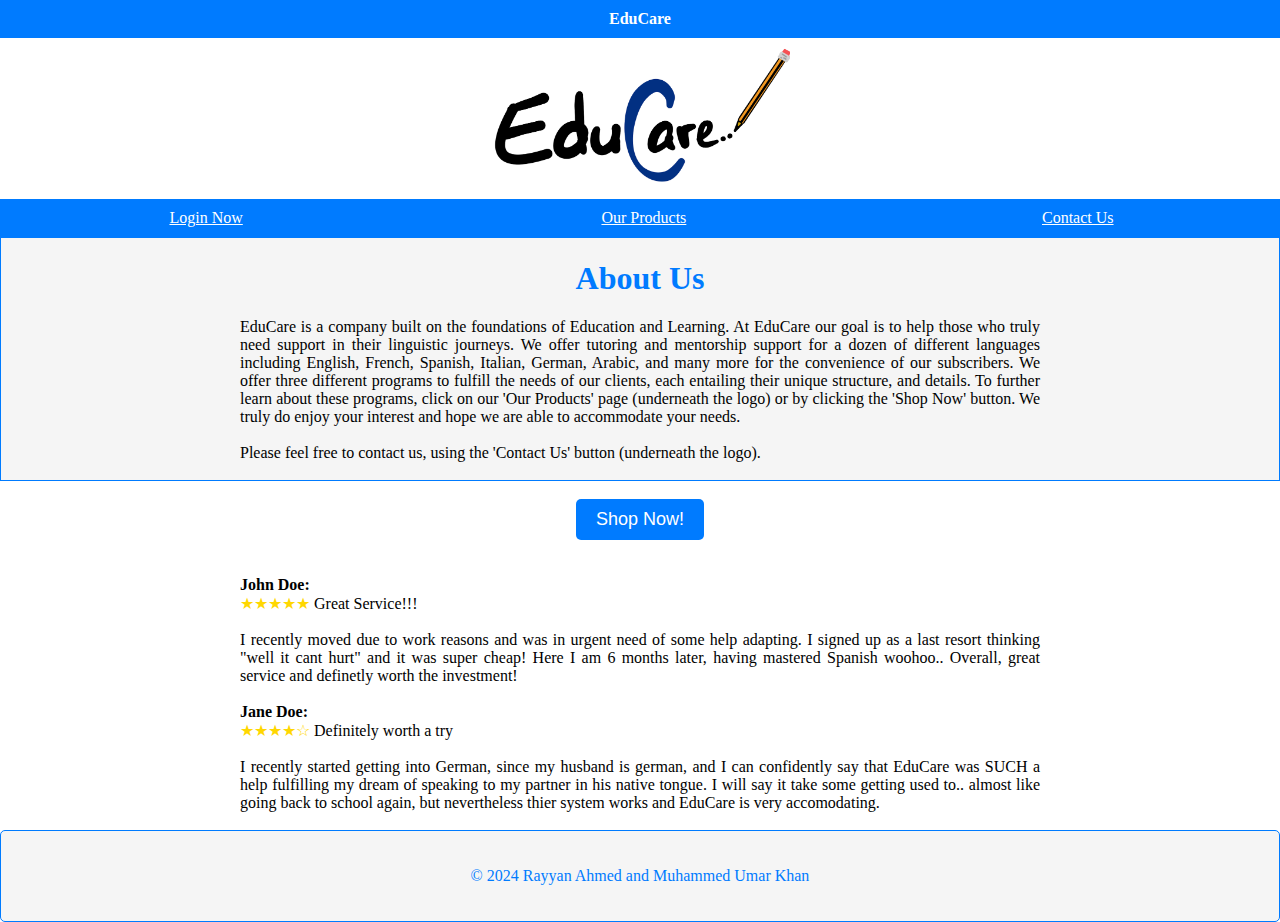
==== index.html @ ebf65eb6 "inital commit" ====
<!--
=========================================================
Name        : index.html
Assignment  : Assignment 1
Author(s)   : Rayyan Ahmed, Muhammed Umar Khan
Submission  : Feb 5, 2024
Description : The code for the "Main" (Index) Page
=========================================================
-->
<!DOCTYPE html>
<html lang="en">
<head>
    <meta charset="UTF-8">
    <meta name="description" content="EduCare Tab heading">
    <meta name="keywords" content="HTML, Web Development, Example, img">
    <meta name="author" content="Rayyan Ahmed, Muhammed Umar Khan">
    <link rel="shortcut icon" href="favicon.ico" type="image/x-icon">
    <title>EduCare</title>
    <style>
        body {
            margin: 0;
            padding: 0;
            display: flex;
            flex-direction: column;
            align-items: center;
        }

        header, main, footer {
            width: 100%;
            max-width: auto;
            margin: 00px 0;
            padding: 0px;
            box-sizing: border-box;
        }

        table {
            width: 100%;
            border-collapse: collapse;
            padding: 0%;
        }

        th, td {
            border:0px solid black;
            padding: 10px;
            text-align: center;
        }
    </style>
</head>
<body>
    <header>
        <table style="width: 100%;">
            <tr>
                <th colspan="3" style="background-color: #007bff; color: #fff; padding: 10px;">EduCare</th>
            </tr>
            <tr>
                <td colspan="3" style="text-align: center;"><img src="logo.png" alt="EduCare Logo" style="width: 300px; height: auto;"></td>
            </tr>
            <tr>
                <td style="background-color: #007bff;"><a href="login.html" style="color: white;">Login Now</a></td>
                <td style="background-color: #007bff;"><a href="products.html" style="color:white;">Our Products</a></td>
                <td style="background-color: #007bff;"><a href="contact.html" style="color: white;">Contact Us</a></td>
            </tr>
        </table>
    </header>
    <main>
        <section class="about-us" style="text-align: center;border: 1px solid #007bff; background-color: whitesmoke;">
            <h1 style="color:  #007bff;">About Us</h1>
            <p style="margin: auto; max-width: 800px; text-align: justify;background-color: whitesmoke;">EduCare is a company built on the foundations of Education and Learning. At EduCare our goal is to help those who
            truly need support in their linguistic journeys. We offer tutoring and mentorship support for a dozen of different 
            languages including English, French, Spanish, Italian, German, Arabic, and many more for the convenience of our 
            subscribers. We offer three different programs to fulfill the needs of our clients, each entailing their unique 
            structure, and details. To further learn about these programs, click on our 'Our Products' page 
            (underneath the logo) or by clicking the 'Shop Now' button. We truly do enjoy your interest and hope we are able 
            to accommodate your needs. <br><br>
            Please feel free to contact us, using the 'Contact Us' button (underneath the logo).<br><br></p>
        </section>
        <section class="shop-now" style="text-align: center;">
            <!-- Shop Now Button (as a link to the Products page) -->
            <br>
            <form action="products.html">
                <input type="submit" value="Shop Now!" style="background-color: #007bff; color: #fff; border: none; padding: 10px 20px; cursor: pointer; border-radius: 5px; font-size: 18px;">
            </form>
        </section>
            <!-- Customer Reviews/Testimonials Section -->
        <section class="customer-reviews">
            <p style="margin: auto; max-width: 800px; text-align: justify;"><span style="font-weight: bold;"><br><br>John Doe:</span><br>
            <span style="color: gold;">★★★★★</span> Great Service!!!<br><br>
            I recently moved due to work reasons and was in urgent need of some help adapting. I signed up as a last
            resort thinking "well it cant hurt" and it was super cheap! Here I am 6 months later, having mastered Spanish
            woohoo.. Overall, great service and definetly worth the investment!<br><br>
            </p>
            <p style="margin: auto; max-width: 800px; text-align: justify;"><span style="font-weight: bold;">Jane Doe:</span><br>
                <span style="color: gold;">★★★★☆</span> Definitely worth a try<br><br>
                I recently started getting into German, since my husband is german, and I can confidently say that EduCare was
                SUCH a help fulfilling my dream of speaking to my partner in his native tongue. I will say it take some getting 
                used to.. almost like going back to school again, but nevertheless thier system works and EduCare is very accomodating.
                <br><br>
                </p>
        </section>
    </main>
    <footer style="background-color: whitesmoke; color: #007bff; text-align: center; padding: 20px; border: 1px solid #007bff; border-radius: 5px; height: max-content;">
        <p>© 2024 Rayyan Ahmed and Muhammed Umar Khan</p>
    </footer>
</body>
</html>
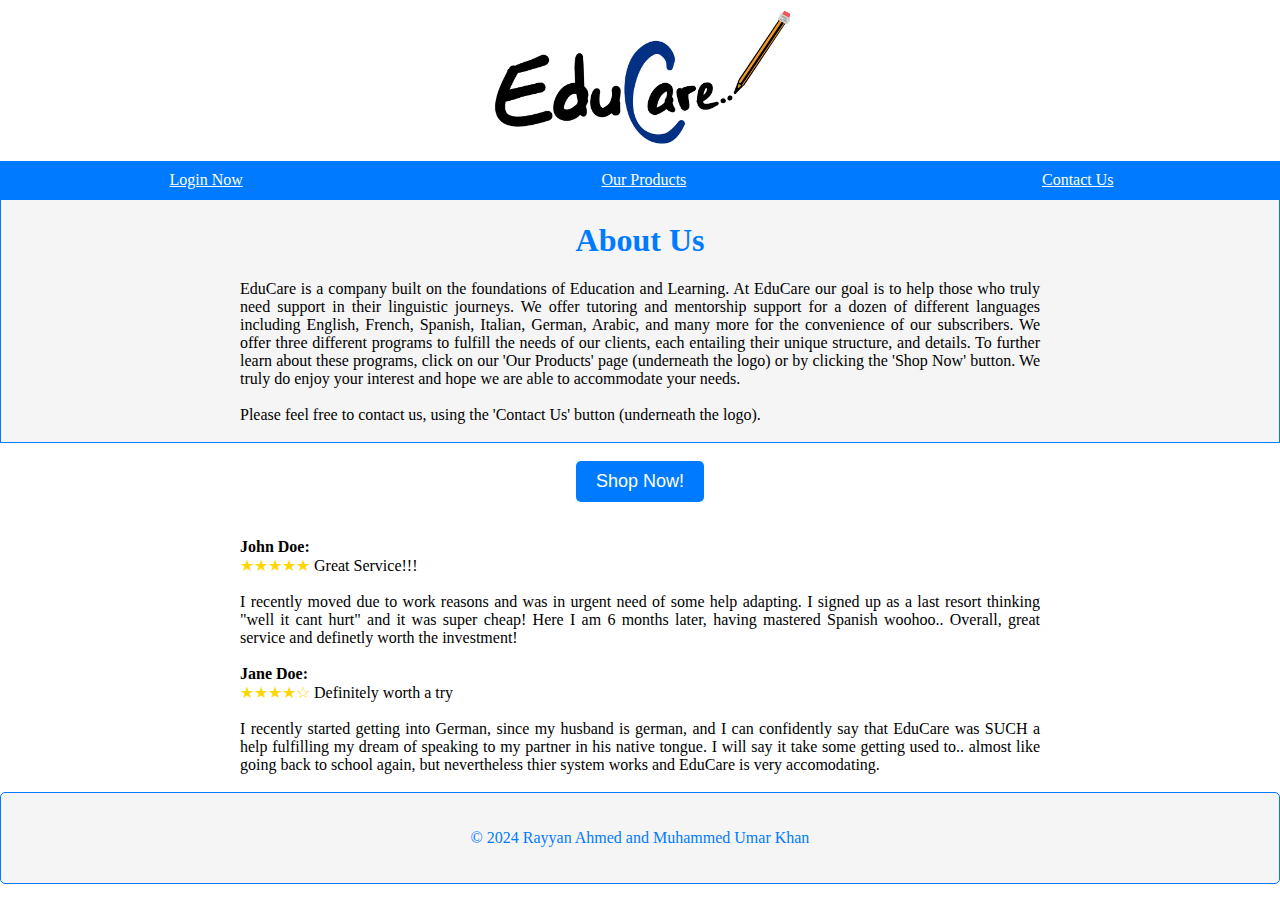
==== commit 3cd1903d: "added tweaks to match requirements" ====
--- a/index.html
+++ b/index.html
@@ -50,9 +50,6 @@
     <header>
         <table style="width: 100%;">
             <tr>
-                <th colspan="3" style="background-color: #007bff; color: #fff; padding: 10px;">EduCare</th>
-            </tr>
-            <tr>
                 <td colspan="3" style="text-align: center;"><img src="logo.png" alt="EduCare Logo" style="width: 300px; height: auto;"></td>
             </tr>
             <tr>
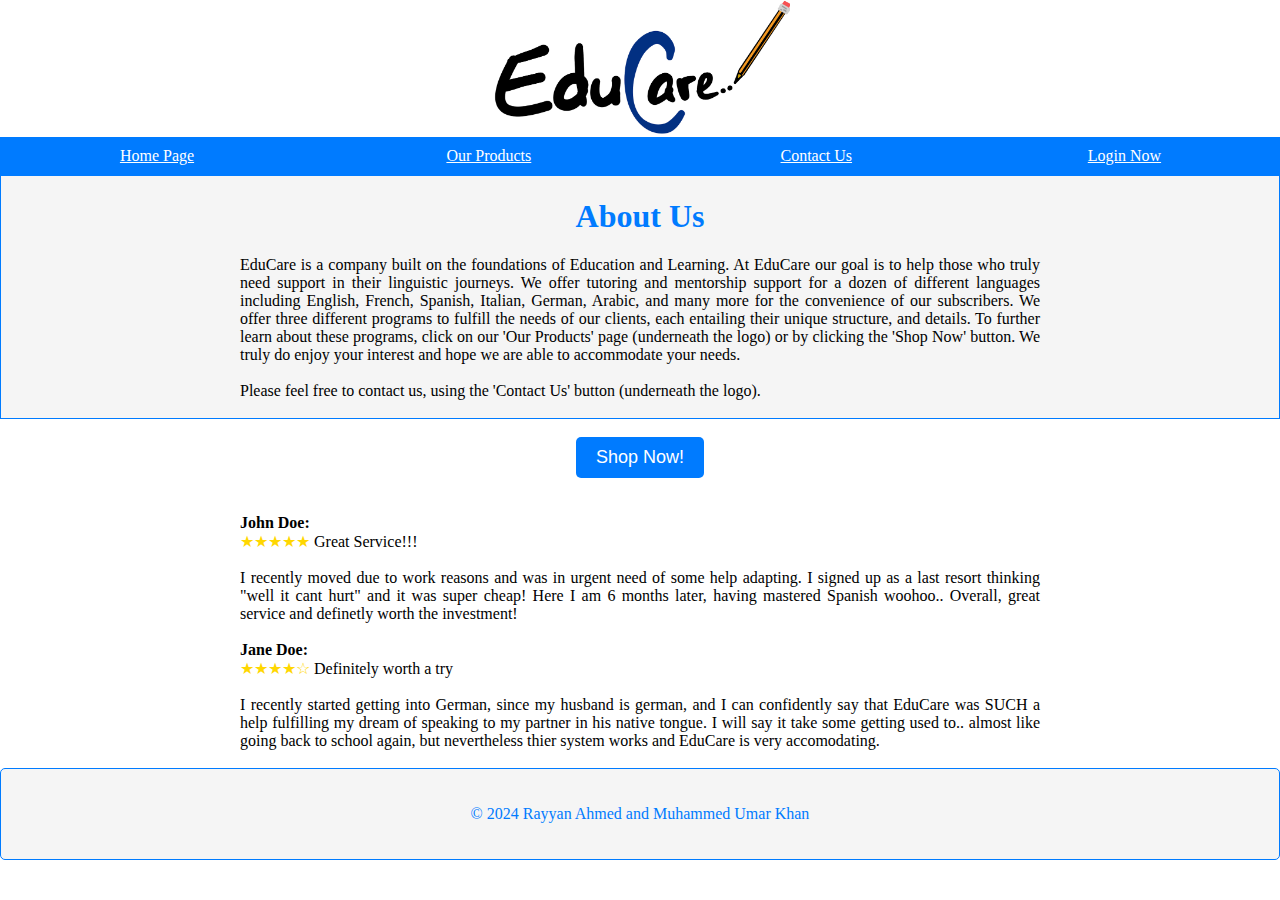
==== commit af0a51fc: "final touches" ====
--- a/index.html
+++ b/index.html
@@ -44,18 +44,23 @@
             padding: 10px;
             text-align: center;
         }
+        .center {
+            display: block;
+            margin-left: auto;
+            margin-right: auto;
+            width: 50%;
+        }
     </style>
 </head>
 <body>
     <header>
+        <img src="logo.png" alt="EduCare Logo" style="width: 300px; height: auto;" class="center">
         <table style="width: 100%;">
             <tr>
-                <td colspan="3" style="text-align: center;"><img src="logo.png" alt="EduCare Logo" style="width: 300px; height: auto;"></td>
-            </tr>
-            <tr>
-                <td style="background-color: #007bff;"><a href="login.html" style="color: white;">Login Now</a></td>
+                <td style="background-color: #007bff;"><a href="index.html" style="color: white;">Home Page</a></td>
                 <td style="background-color: #007bff;"><a href="products.html" style="color:white;">Our Products</a></td>
                 <td style="background-color: #007bff;"><a href="contact.html" style="color: white;">Contact Us</a></td>
+                <td style="background-color: #007bff;"><a href="login.html" style="color: white;">Login Now</a></td>
             </tr>
         </table>
     </header>
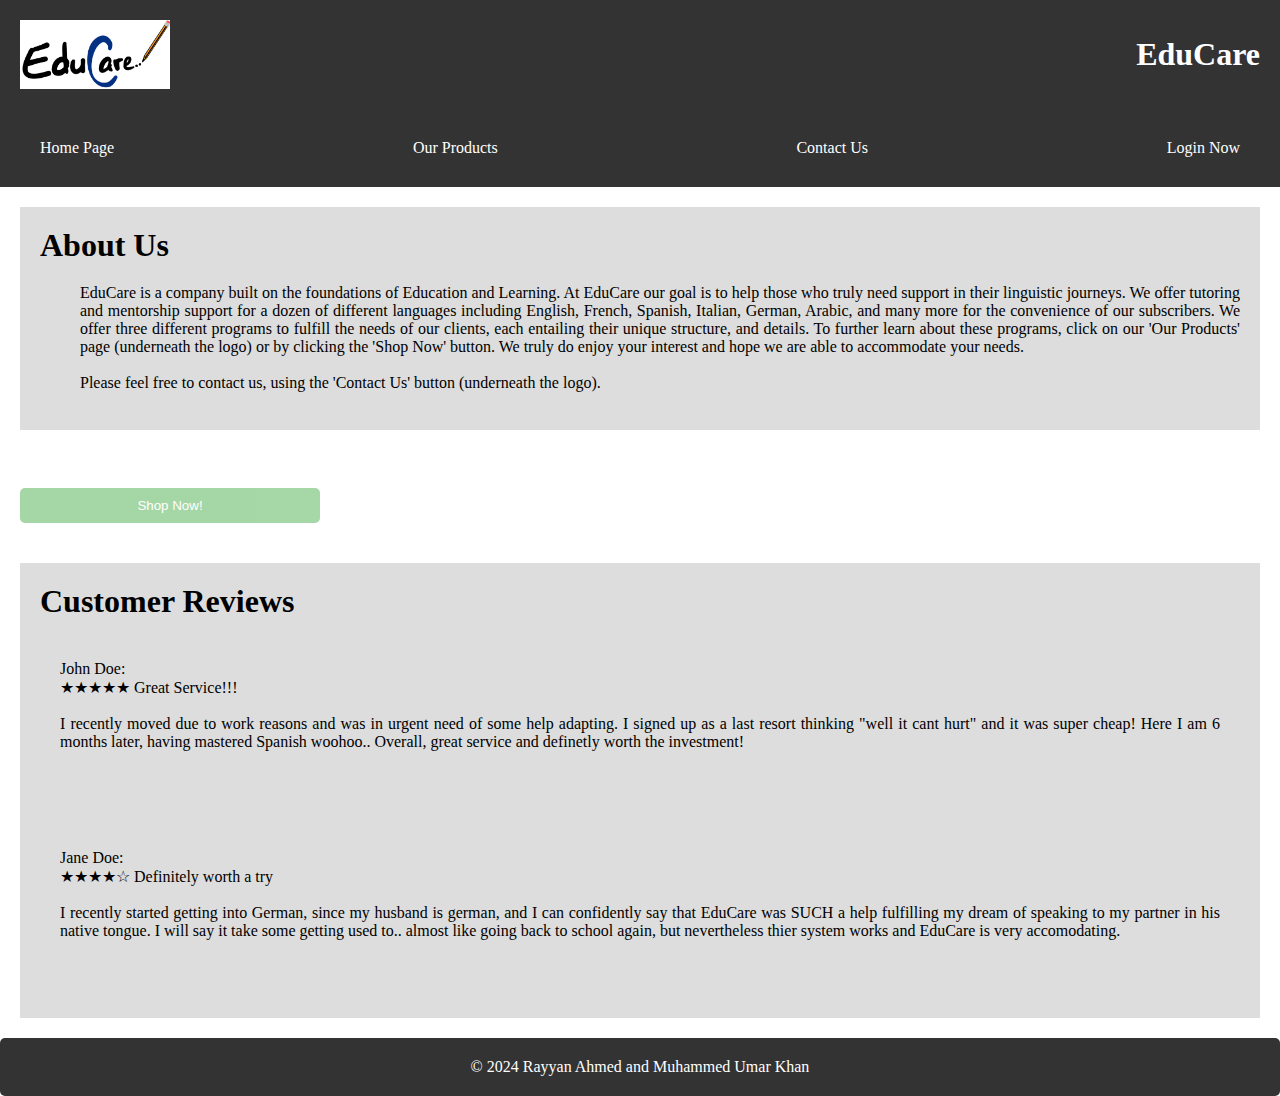
==== commit 51902b44: "preliminary changes for assignment 2" ====
--- a/index.html
+++ b/index.html
@@ -16,83 +16,58 @@
     <meta name="author" content="Rayyan Ahmed, Muhammed Umar Khan">
     <link rel="shortcut icon" href="favicon.ico" type="image/x-icon">
     <title>EduCare</title>
-    <style>
-        body {
-            margin: 0;
-            padding: 0;
-            display: flex;
-            flex-direction: column;
-            align-items: center;
-        }
-
-        header, main, footer {
-            width: 100%;
-            max-width: auto;
-            margin: 00px 0;
-            padding: 0px;
-            box-sizing: border-box;
-        }
-
-        table {
-            width: 100%;
-            border-collapse: collapse;
-            padding: 0%;
-        }
-
-        th, td {
-            border:0px solid black;
-            padding: 10px;
-            text-align: center;
-        }
-        .center {
-            display: block;
-            margin-left: auto;
-            margin-right: auto;
-            width: 50%;
-        }
-    </style>
+    <!-- Linking the CSS file -->
+    <link rel="stylesheet" type="text/css" href="styles.css">
 </head>
 <body>
     <header>
-        <img src="logo.png" alt="EduCare Logo" style="width: 300px; height: auto;" class="center">
-        <table style="width: 100%;">
-            <tr>
-                <td style="background-color: #007bff;"><a href="index.html" style="color: white;">Home Page</a></td>
-                <td style="background-color: #007bff;"><a href="products.html" style="color:white;">Our Products</a></td>
-                <td style="background-color: #007bff;"><a href="contact.html" style="color: white;">Contact Us</a></td>
-                <td style="background-color: #007bff;"><a href="login.html" style="color: white;">Login Now</a></td>
-            </tr>
-        </table>
+        <img src="logo.png" alt="EduCare Logo" class="center">
+        <h1>EduCare</h1>
     </header>
+    
+    <div class="nav">
+        <a href="index.html">Home Page</a>
+        <a href="products.html">Our Products</a>
+        <a href="contact.html">Contact Us</a>
+        <a href="login.html">Login Now</a>
+    </div>
+    
+    
     <main>
-        <section class="about-us" style="text-align: center;border: 1px solid #007bff; background-color: whitesmoke;">
-            <h1 style="color:  #007bff;">About Us</h1>
-            <p style="margin: auto; max-width: 800px; text-align: justify;background-color: whitesmoke;">EduCare is a company built on the foundations of Education and Learning. At EduCare our goal is to help those who
-            truly need support in their linguistic journeys. We offer tutoring and mentorship support for a dozen of different 
-            languages including English, French, Spanish, Italian, German, Arabic, and many more for the convenience of our 
-            subscribers. We offer three different programs to fulfill the needs of our clients, each entailing their unique 
-            structure, and details. To further learn about these programs, click on our 'Our Products' page 
-            (underneath the logo) or by clicking the 'Shop Now' button. We truly do enjoy your interest and hope we are able 
-            to accommodate your needs. <br><br>
-            Please feel free to contact us, using the 'Contact Us' button (underneath the logo).<br><br></p>
+        <section class="about-us">
+            <h1 class="title">About Us</h1>
+            <div class="about-content">
+        
+                <p>EduCare is a company built on the foundations of Education and Learning. At EduCare our goal is to help those who
+                truly need support in their linguistic journeys. We offer tutoring and mentorship support for a dozen of different 
+                languages including English, French, Spanish, Italian, German, Arabic, and many more for the convenience of our 
+                subscribers. We offer three different programs to fulfill the needs of our clients, each entailing their unique 
+                structure, and details. To further learn about these programs, click on our 'Our Products' page 
+                (underneath the logo) or by clicking the 'Shop Now' button. We truly do enjoy your interest and hope we are able 
+                to accommodate your needs. <br><br>
+                Please feel free to contact us, using the 'Contact Us' button (underneath the logo).<br><br></p>
+            </div>
         </section>
-        <section class="shop-now" style="text-align: center;">
-            <!-- Shop Now Button (as a link to the Products page) -->
+        
+        
+        <section class="shop-now">
             <br>
             <form action="products.html">
-                <input type="submit" value="Shop Now!" style="background-color: #007bff; color: #fff; border: none; padding: 10px 20px; cursor: pointer; border-radius: 5px; font-size: 18px;">
+                <input type="submit" value="Shop Now!">
             </form>
         </section>
-            <!-- Customer Reviews/Testimonials Section -->
+
+
         <section class="customer-reviews">
-            <p style="margin: auto; max-width: 800px; text-align: justify;"><span style="font-weight: bold;"><br><br>John Doe:</span><br>
-            <span style="color: gold;">★★★★★</span> Great Service!!!<br><br>
+            <h1>Customer Reviews</h1>
+            <p><span>John Doe:</span><br>
+            <span>★★★★★</span> Great Service!!!<br><br>
             I recently moved due to work reasons and was in urgent need of some help adapting. I signed up as a last
             resort thinking "well it cant hurt" and it was super cheap! Here I am 6 months later, having mastered Spanish
             woohoo.. Overall, great service and definetly worth the investment!<br><br>
             </p>
-            <p style="margin: auto; max-width: 800px; text-align: justify;"><span style="font-weight: bold;">Jane Doe:</span><br>
-                <span style="color: gold;">★★★★☆</span> Definitely worth a try<br><br>
+            <p><span>Jane Doe:</span><br>
+                <span>★★★★☆</span> Definitely worth a try<br><br>
                 I recently started getting into German, since my husband is german, and I can confidently say that EduCare was
                 SUCH a help fulfilling my dream of speaking to my partner in his native tongue. I will say it take some getting 
                 used to.. almost like going back to school again, but nevertheless thier system works and EduCare is very accomodating.
@@ -100,8 +75,8 @@
                 </p>
         </section>
     </main>
-    <footer style="background-color: whitesmoke; color: #007bff; text-align: center; padding: 20px; border: 1px solid #007bff; border-radius: 5px; height: max-content;">
+    <footer>
         <p>© 2024 Rayyan Ahmed and Muhammed Umar Khan</p>
     </footer>
 </body>
-</html>
+</html>--- a/styles.css
+++ b/styles.css
@@ -0,0 +1,290 @@
+/* Reset default margin and padding */
+* {
+    margin: 0;
+    padding: 0;
+    box-sizing: border-box;
+}
+
+
+header {
+    background-color: #333;
+    padding: 20px;
+    display: flex;
+    justify-content: space-between;
+    align-items: center;
+    width: 100vw; 
+    color: white;
+}
+
+
+header img {
+    width: 150px; 
+    height: auto; 
+}
+
+
+.nav {
+    background-color: #333;
+    padding: 20px;
+    display: flex;
+    justify-content: space-between; 
+    align-items: center;
+    color: white;
+}
+
+
+.nav a {
+    color: white;
+    text-decoration: none;
+    padding: 10px 20px;
+}
+
+.nav a:hover {
+    color: #ddd;
+}
+
+
+/* Apply styles to the login form section */
+.main {
+    display: flex;
+    justify-content: center; /* Center items horizontally */
+    align-items: center; /* Center items vertically */
+    min-height: 100vh; /* Ensure the section fills at least the height of the viewport */
+}
+
+.login-form {
+    background-color: #333;
+    padding: 20px;
+    margin: 20px;
+    border-radius: 10px;
+    display: flex;
+    flex-direction: column;
+    align-items: center; /* Center items horizontally */
+}
+
+/* Style the label of the form fields */
+label {
+    display: block;
+    margin: 10px;
+    text-align: center; /* Center text horizontally */
+}
+
+/* Style the form fields */
+input[type="text"],
+input[type="password"] {
+    background-color: #fff;
+    padding: 10px;
+    margin: 10px;
+    border: 1px solid #ccc;
+    border-radius: 5px;
+    width: 100%; /* Make input fields full width */
+    max-width: 300px; /* Set max-width if needed */
+    box-sizing: border-box; /* Include padding and border in width */
+    text-align: center; /* Center text horizontally */
+    align-content: center;
+}
+
+
+
+/* Style the Login button */
+input[type="submit"] {
+    background-color: #4CAF50;
+    color: white;
+    padding: 10px;
+    border: none;
+    border-radius: 5px;
+    margin: 10px;
+    opacity: 0.5;
+    transition: background-color 0.3s, opacity 0.3s;
+    width: 100%; /* Make button full width */
+    max-width: 300px; /* Set max-width if needed */
+    box-sizing: border-box; /* Include padding and border in width */
+}
+
+/* Style the signup link */
+.signup-link {
+    color: #007BFF;
+    margin: 10px;
+    text-align: center; /* Center text horizontally */
+}
+
+.signup-link:hover {
+    text-decoration: underline;
+}
+
+
+
+
+.title{
+    padding-bottom: 20px;
+}
+.about-us {
+    background-color: #ddd;
+    padding: 20px;
+    margin: 20px;
+    text-align: justify;
+}
+
+.about-content {
+    max-width: 100%;
+    margin-left: 40px;
+}
+
+.shop-now input[type="submit"] {
+    background-color: #4CAF50; 
+    color: white; 
+    border: none;
+    padding: 10px;
+    cursor: pointer;
+    border-radius: 5px; 
+    margin: 20px; 
+}
+
+
+.customer-reviews {
+    display: flex;
+    flex-direction: column; 
+    background-color: #ddd;
+    padding: 20px;
+    margin: 20px;
+}
+
+.customer-reviews p {
+    background-color: #ddd;
+    padding: 20px;
+    margin: 20px 0;
+    text-align: justify;
+}
+
+footer {
+    background-color: #333;
+    color: white;
+    text-align: center;
+    padding: 20px;
+    border-radius: 5px;
+    width: 100vw; 
+}
+
+/* Add this CSS to ensure products are laid out horizontally */
+.flex-container {
+    display: flex;
+    justify-content: space-around; /* Adjust spacing between items */
+    flex-wrap: wrap; /* Allow items to wrap to the next line if needed */
+}
+
+/* Apply styles to each product item */
+.product-item {
+    background-color: silver;
+    border-radius: 5px;
+    box-shadow: 0 0 10px lightgray;
+    text-align: center;
+    padding: 20px;
+    margin: 10px;
+    flex: 1; /* Allow items to grow and shrink equally */
+    max-width: 300px; /* Limit maximum width of each item */
+}
+.container {
+    max-width: 800px;
+    margin: 0 auto;
+    padding: 20px;
+    background-color: whitesmoke;
+    border: 1px solid #007bff;
+    border-radius: 5px;
+}
+
+.contact-section, .inquiry-section {
+    margin-bottom: 30px;
+}
+
+ul {
+    list-style-type: none;
+    padding: 0;
+}
+
+li {
+    margin-bottom: 10px;
+}
+
+input[type="text"],
+input[type="email"],
+textarea {
+    width: 100%;
+    padding: 10px;
+    margin-bottom: 20px;
+    border: 1px solid #ccc;
+    border-radius: 5px;
+}
+
+input[type="submit"],
+input[type="reset"] {
+    background-color:#45A049;
+    color: #fff;
+    border: none;
+    padding: 10px 20px;
+    border-radius: 5px;
+    cursor: pointer;
+}
+
+input[type="submit"]:hover,
+input[type="reset"]:hover {
+    background-color: #0056b3;
+}
+
+/* Apply styles to the login form section */
+.login-form {
+    display: flex;
+    justify-content: center; /* Center items horizontally */
+    align-items: center; /* Center items vertically */
+    background-color: #ddd;
+    padding: 20px;
+    margin: 20px;
+    border-radius: 10px;
+}
+
+/* Style the label of the form fields */
+label {
+    display: block;
+    margin: 10px;
+}
+
+/* Style the form fields */
+input[type="text"],
+input[type="password"] {
+    background-color: #fff;
+    padding: 10px;
+    margin: 10px;
+    border: 1px solid #ccc;
+    border-radius: 5px;
+    width: 100%; /* Make input fields full width */
+    box-sizing: border-box; /* Include padding and border in width */
+    text-align: center; /* Center text horizontally */
+    align-content: center;
+}
+
+/* Style the Login button */
+input[type="submit"] {
+    background-color: #4CAF50;
+    color: white;
+    padding: 10px;
+    border: none;
+    border-radius: 5px;
+    margin: 10px;
+    opacity: 0.5;
+    transition: background-color 0.3s, opacity 0.3s;
+}
+
+input[type="submit"]:hover {
+    background-color: #45A049;
+    opacity: 1.0;
+}
+
+/* Style the signup link */
+.signup-link {
+    color: #007BFF;
+    margin: 10px;
+    text-decoration: none;
+}
+
+.signup-link:hover {
+    text-decoration: underline;
+}
